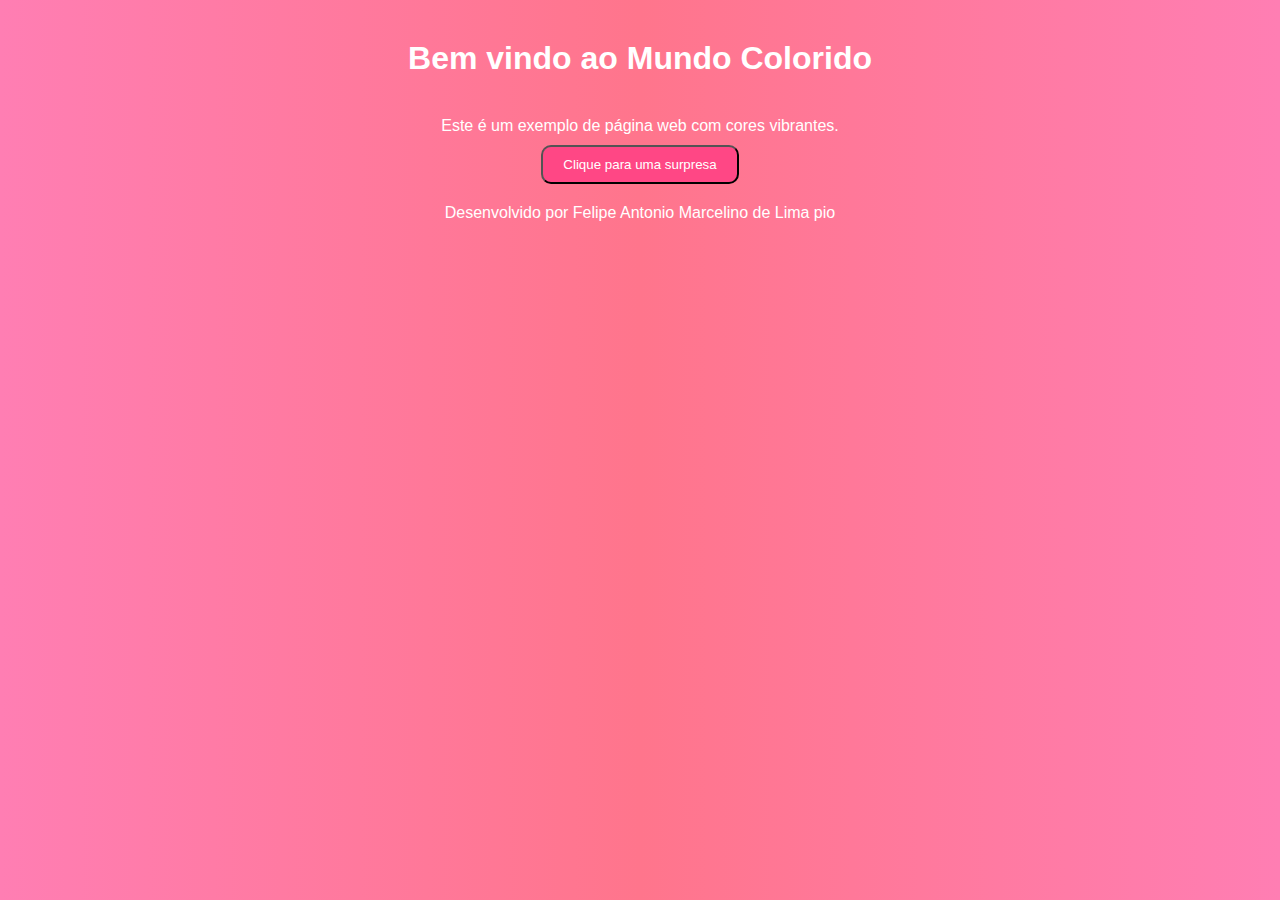
==== index.html @ fbaf0f2e "meu primeiro commit" ====
<!DOCTYPE html>
<html lang="pt-br">
<head>
    <meta charset="UTF-8">
    <meta name="viewport" content="width=device-width, initial-scale=1.0">
    <title>Pagina colorida</title>
    <link rel="stylesheet" href="style.css">
</head>
<body>
    <header>
        <h1>Bem vindo ao Mundo Colorido</h1>
    </header>
    <main> 
        <p>Este é um exemplo de página web com cores vibrantes.</p>
        <button> Clique para uma surpresa</button>
    </main>
    <footer>
        <p>Desenvolvido por Felipe Antonio Marcelino de Lima pio</p>
    </footer>
</body>
</html>
---- style.css ----
*{
    margin: 0;
    padding: 0;
    box-sizing: border-box;
    font-family:'arial', sans-serif;
}
body{
    background: linear-gradient(to right,#ff7eb3, #ff758c, #ff7eb3);
    color: white;
    text-align: center;
    padding: 20px;

}
header{
    background: rgba(255, 255, 255, 2,2);
    padding: 20px;
    border-radius: 10px;
    margin-bottom: 20px;

}
p{
    font-size: 1,2em;
    margin: 10px;
}
button{
    background-color: #ff4785;
    color: white;
    padding: 10px 20px;
    font-size: 1,2em;
    border: nome;   
    border-radius: 10px;
    cursor: pointer;
    transition: 0,3s;
}
button:hover{
    background-color: #ff2858;
    transform: scale(1,1);
}
footer{
    margin-top: 20px;
    font-size: 0,9em;
}
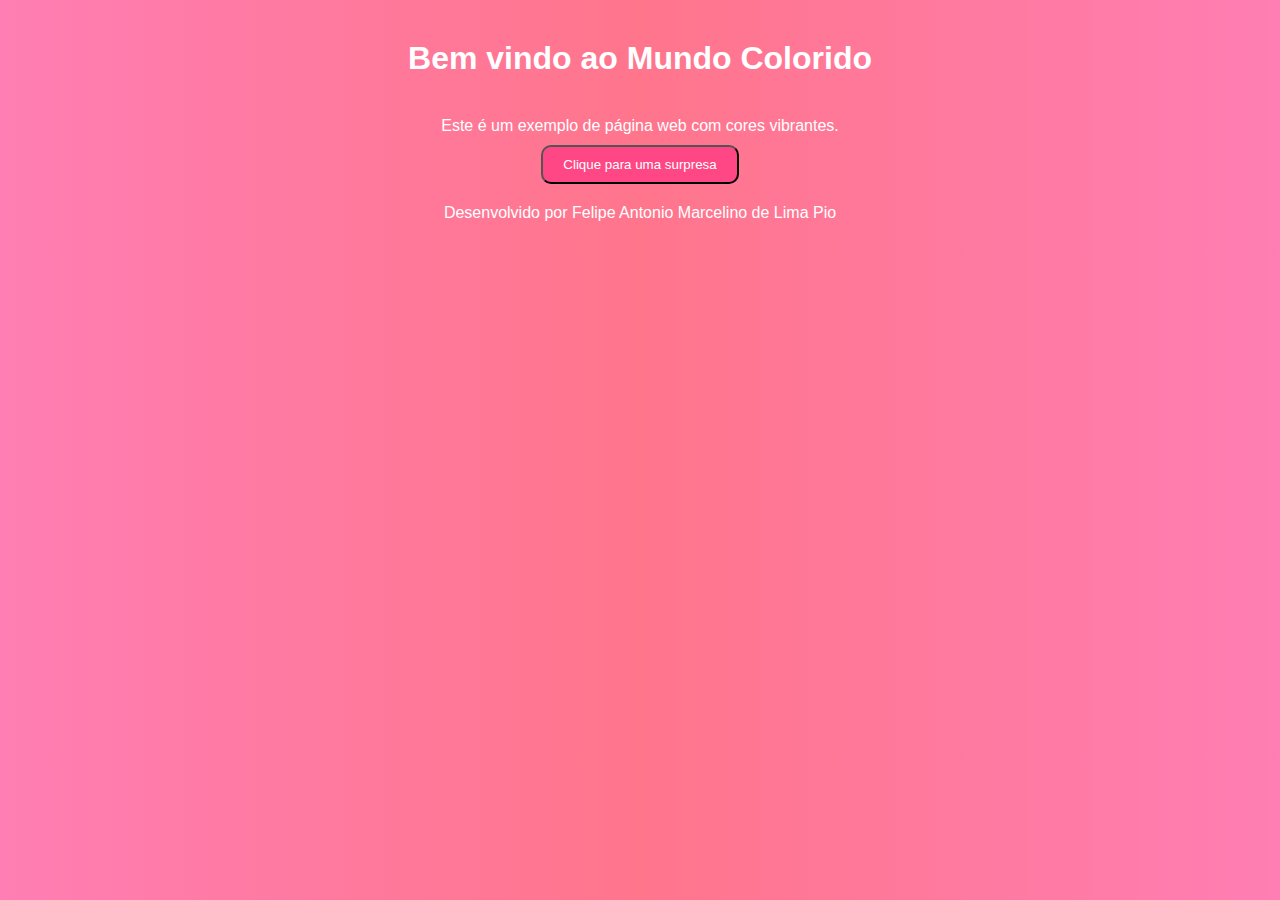
==== commit b2088233: "a" ====
--- a/index.html
+++ b/index.html
@@ -4,6 +4,7 @@
     <meta charset="UTF-8">
     <meta name="viewport" content="width=device-width, initial-scale=1.0">
     <title>Pagina colorida</title>
+    <link rel="shortcut icon" href="balon.png" type="image/x-icon">
     <link rel="stylesheet" href="style.css">
 </head>
 <body>
@@ -12,10 +13,10 @@
     </header>
     <main> 
         <p>Este é um exemplo de página web com cores vibrantes.</p>
-        <button> Clique para uma surpresa</button>
+        <a href="pag2.html" rel="next" target="_self"><button> Clique para uma surpresa</button></a>
     </main>
     <footer>
-        <p>Desenvolvido por Felipe Antonio Marcelino de Lima pio</p>
+        <p>Desenvolvido por Felipe Antonio Marcelino de Lima Pio</p>
     </footer>
 </body>
 </html>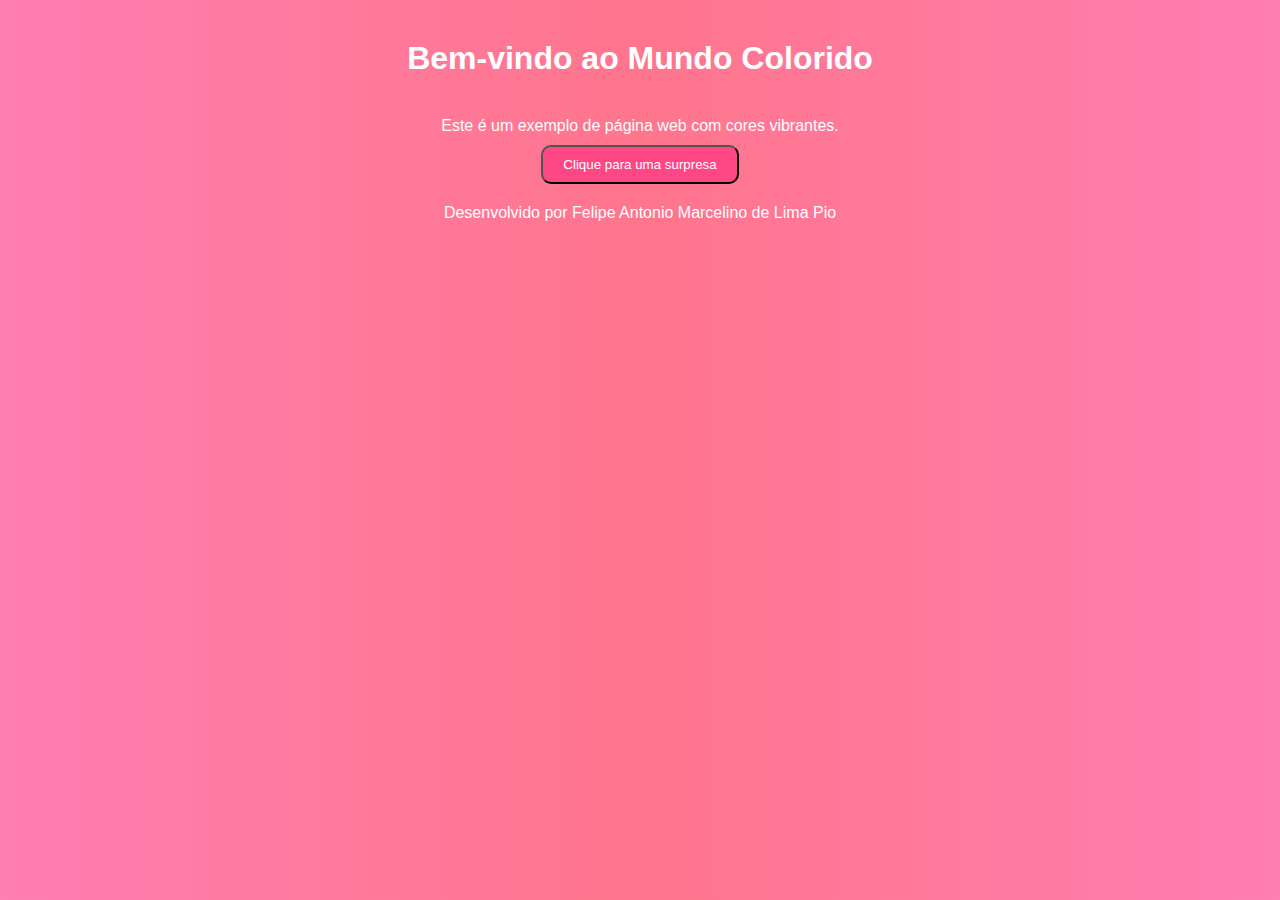
==== commit d8cb5333: "c" ====
--- a/index.html
+++ b/index.html
@@ -9,7 +9,7 @@
 </head>
 <body>
     <header>
-        <h1>Bem vindo ao Mundo Colorido</h1>
+        <h1>Bem-vindo ao Mundo Colorido</h1>
     </header>
     <main> 
         <p>Este é um exemplo de página web com cores vibrantes.</p>
